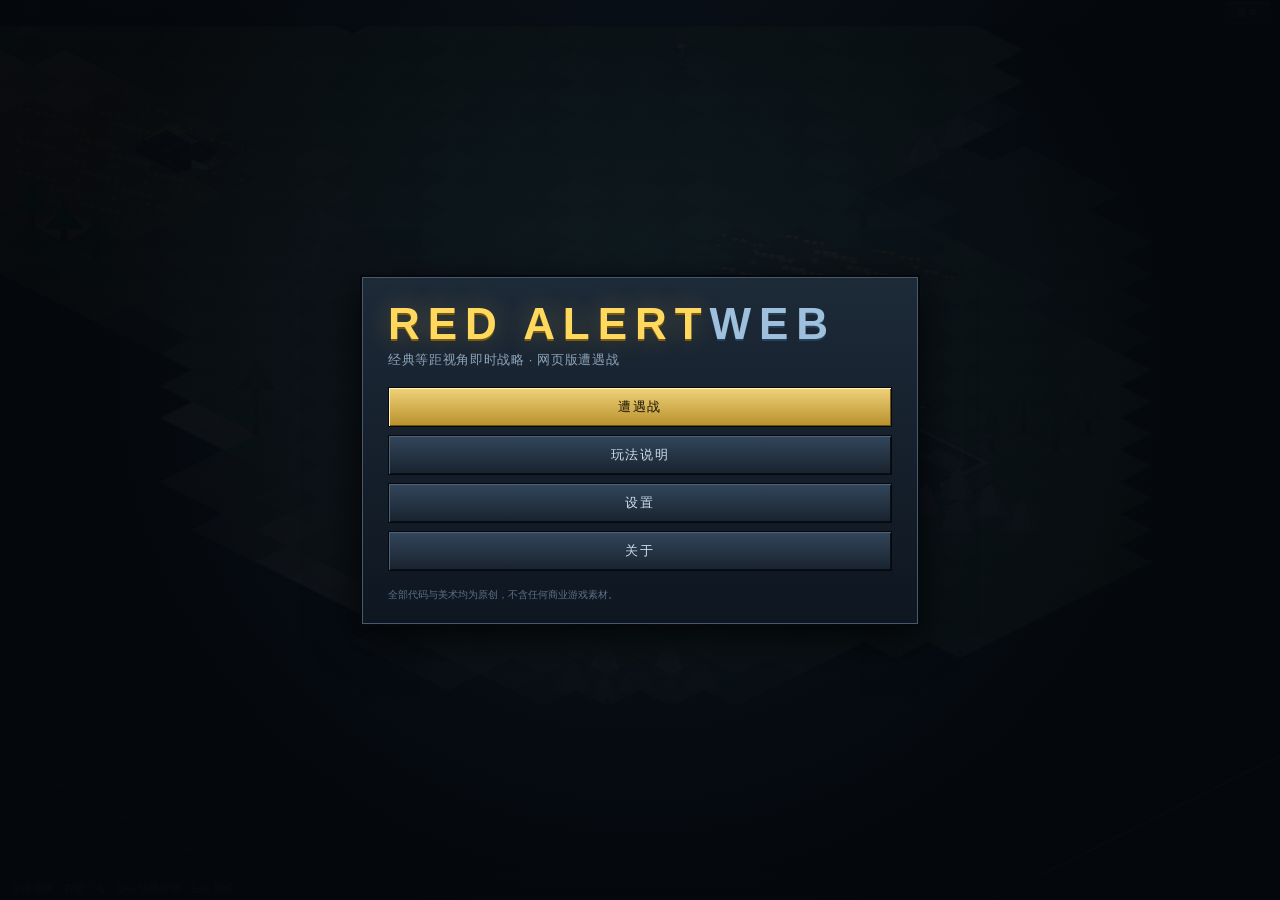
==== index.html @ 0a17a6fe "Add files via upload" ====
<!DOCTYPE html>
<html lang="en">
<head>
<meta charset="utf-8">
<meta name="viewport" content="width=device-width, initial-scale=1">
<title>Red Alert Web - browser skirmish</title>
<meta name="description" content="A complete browser skirmish game in the classic isometric real-time strategy style. Original code and procedural art.">
<link rel="stylesheet" href="styles.css">
</head>
<body>
<div id="game">
  <div id="viewport">
    <canvas id="world" width="800" height="600"></canvas>
    <div id="alerts"></div>
    <div id="topbar">
      <span id="factionLabel">Allied</span>
      <span id="gameTimer">0:00</span>
      <button id="btnMenu" title="Pause menu (Esc)">MENU</button>
    </div>
    <div id="hintBar">Left click selects &middot; right click orders &middot; Q/E switch tabs &middot; Esc pauses</div>
  </div>

  <aside id="sidebar">
    <div class="panel creditsPanel">
      <div class="row">
        <span class="label">CREDITS</span>
        <span id="credits">$10,000</span>
      </div>
      <div class="row powerRow">
        <span class="label">POWER</span>
        <div class="powerBar" id="powerBar"><i></i></div>
        <span id="powerText">+0</span>
      </div>
    </div>
    <nav id="tabs"></nav>
    <div id="buildGrid"></div>
    <div id="selectionInfo" class="panel"></div>
    <div id="minimapPanel" class="panel">
      <canvas id="minimap" width="188" height="120"></canvas>
    </div>
    <div id="actions" class="panel">
      <button id="btnRepair" class="action">REPAIR <span>R</span></button>
      <button id="btnSell" class="action">SELL <span>Del</span></button>
    </div>
  </aside>

  <div id="overlay" class="overlay"></div>
  <div id="tooltip"></div>
</div>

<script src="src/core/util.js"></script>
<script src="src/core/rules.js"></script>
<script src="src/core/map.js"></script>
<script src="src/core/pathfind.js"></script>
<script src="src/core/sim.js"></script>
<script src="src/core/ai.js"></script>
<script src="src/render/art.js"></script>
<script src="src/render/iso.js"></script>
<script src="src/render/renderer.js"></script>
<script src="src/render/minimap.js"></script>
<script src="src/audio/sfx.js"></script>
<script src="src/audio/voice.js"></script>
<script src="src/ui/i18n.js"></script>
<script src="src/ui/hud.js"></script>
<script src="src/ui/input.js"></script>
<script src="src/ui/screens.js"></script>
<script src="src/main.js"></script>
</body>
</html>
---- styles.css ----
/* Red Alert Web - chrome, sidebar and menus.  No external fonts or images. */

:root {
  --chrome-dark: #10161f;
  --chrome: #1b2634;
  --chrome-light: #2b3a4c;
  --bevel-light: #4a6076;
  --bevel-dark: #070b11;
  --gold: #d8b24a;
  --gold-bright: #ffd85e;
  --green: #6ad86a;
  --red: #e0543a;
  --text: #cfe0ee;
  --text-dim: #8ea3b8;
}

* { box-sizing: border-box; }

html, body {
  margin: 0;
  height: 100%;
  overflow: hidden;
  background: #05080c;
  color: var(--text);
  font-family: "Segoe UI", Tahoma, Verdana, sans-serif;
  font-size: 13px;
  user-select: none;
}

#game {
  position: fixed;
  inset: 0;
  display: flex;
}

#viewport {
  position: relative;
  flex: 1 1 auto;
  min-width: 0;
  overflow: hidden;
  background: #04060a;
}

#world {
  display: block;
  width: 100%;
  height: 100%;
  cursor: none;
}

/* ---------------------------------------------------------------- top bar */
#topbar {
  position: absolute;
  top: 0; left: 0; right: 0;
  height: 26px;
  display: flex;
  align-items: center;
  gap: 14px;
  padding: 0 10px;
  background: linear-gradient(#1c2836ee, #0d141cee);
  border-bottom: 1px solid var(--bevel-dark);
  font-size: 11px;
  letter-spacing: .12em;
  text-transform: uppercase;
  color: var(--text-dim);
  pointer-events: none;
}
#topbar span { pointer-events: none; }
#game:not(.in-game) #factionLabel,
#game:not(.in-game) #gameTimer { visibility: hidden; }
#topbar #factionLabel { color: var(--gold); }
#topbar #gameTimer { color: var(--text); font-variant-numeric: tabular-nums; }
#btnMenu {
  pointer-events: auto;
  margin-left: auto;
  font: inherit;
  font-size: 10px;
  letter-spacing: .1em;
  color: var(--text);
  background: linear-gradient(#2c3d51, #16202c);
  border: 1px solid var(--bevel-light);
  box-shadow: inset 0 1px 0 #5a7288, 0 1px 2px #000;
  padding: 3px 10px;
  cursor: pointer;
}
#btnMenu:hover { background: linear-gradient(#3a5070, #1d2a3a); }

#hintBar {
  position: absolute;
  bottom: 0; left: 0; right: 0;
  padding: 4px 10px;
  font-size: 11px;
  color: #7d93a8;
  background: linear-gradient(#0b1119cc, #05080cee);
  border-top: 1px solid #101820;
  pointer-events: none;
}
#game.in-game #hintBar { opacity: .0; }

/* ---------------------------------------------------------------- alerts */
#alerts {
  position: absolute;
  top: 32px;
  left: 50%;
  transform: translateX(-50%);
  display: flex;
  flex-direction: column;
  align-items: center;
  gap: 4px;
  pointer-events: none;
  z-index: 5;
}
.alert {
  padding: 4px 14px;
  font-size: 12px;
  letter-spacing: .08em;
  text-transform: uppercase;
  color: #e8f2ff;
  background: #0d1620dd;
  border: 1px solid #2b3a4c;
  box-shadow: 0 2px 6px #000a;
  transition: opacity .2s linear;
}
.alert.good { color: #c8ffcf; border-color: #2e6b3a; }
.alert.warn { color: #ffe9a8; border-color: #7a6420; }
.alert.bad  { color: #ffc8bd; border-color: #7a2a20; }

/* ---------------------------------------------------------------- sidebar */
#sidebar {
  flex: 0 0 232px;
  display: flex;
  flex-direction: column;
  background: linear-gradient(180deg, #24313f, #131b25 60%, #0c1219);
  border-left: 2px solid #05080c;
  box-shadow: inset 1px 0 0 #40556a;
  padding: 6px;
  gap: 6px;
  overflow: hidden;
}

.panel {
  background: linear-gradient(#16202b, #0d141c);
  border: 1px solid #05080c;
  box-shadow: inset 1px 1px 0 #3d5166, inset -1px -1px 0 #0a0f15;
  padding: 6px;
}

.creditsPanel .row {
  display: flex;
  align-items: center;
  gap: 6px;
  font-size: 11px;
  letter-spacing: .14em;
}
.creditsPanel .label { color: var(--text-dim); }
#credits {
  margin-left: auto;
  font-family: "Consolas", "Courier New", monospace;
  font-size: 17px;
  font-weight: 700;
  color: var(--gold-bright);
  text-shadow: 0 0 6px #a07a1080;
  font-variant-numeric: tabular-nums;
}
#credits.low { color: var(--red); text-shadow: 0 0 6px #a02a1080; }

.powerRow { margin-top: 4px; }
.powerBar {
  flex: 1 1 auto;
  height: 10px;
  background: #070c12;
  border: 1px solid #05080c;
  box-shadow: inset 1px 1px 0 #2a3a4a;
  overflow: hidden;
}
.powerBar i {
  display: block;
  height: 100%;
  width: 0;
  background: linear-gradient(#7de07d, #2f8a3a);
  transition: width .2s linear;
}
.powerBar.overload i { background: linear-gradient(#ff8a6a, #b02a1a); }
#powerText {
  min-width: 34px;
  text-align: right;
  font-family: "Consolas", monospace;
  color: var(--green);
}
#powerText.bad { color: var(--red); }

/* tabs */
#tabs {
  display: grid;
  grid-template-columns: repeat(4, 1fr);
  gap: 2px;
}
.tab {
  font: inherit;
  font-size: 10px;
  letter-spacing: .02em;
  padding: 5px 1px;
  color: var(--text-dim);
  background: linear-gradient(#26333f, #141d26);
  border: 1px solid #05080c;
  box-shadow: inset 1px 1px 0 #40556a;
  cursor: pointer;
}
.tab .tabKey {
  display: block;
  font-size: 9px;
  color: #6d8497;
}
.tab:hover { color: #e8f2ff; }
.tab.active {
  color: #0d141c;
  background: linear-gradient(#f0d27a, #b8912c);
  box-shadow: inset 1px 1px 0 #fff0b0;
}
.tab.active .tabKey { color: #5a4408; }

/* build grid */
#buildGrid {
  flex: 1 1 auto;
  display: grid;
  grid-template-columns: repeat(2, 1fr);
  gap: 4px;
  align-content: start;
  overflow-y: auto;
  overflow-x: hidden;
  padding: 2px;
  background: #0b1219;
  border: 1px solid #05080c;
  box-shadow: inset 1px 1px 0 #2a3a4a;
}
#buildGrid::-webkit-scrollbar { width: 8px; }
#buildGrid::-webkit-scrollbar-thumb { background: #2b3a4c; }

.buildItem {
  position: relative;
  font: inherit;
  padding: 3px;
  height: 74px;
  color: var(--text);
  background: linear-gradient(#2a3947, #16202b);
  border: 1px solid #05080c;
  box-shadow: inset 1px 1px 0 #46596d, inset -1px -1px 0 #0a0f15;
  cursor: pointer;
  overflow: hidden;
  text-align: left;
}
.buildItem:hover { background: linear-gradient(#3a4d61, #1c2836); }
.buildItem .icon { display: block; margin: 0 auto 1px; image-rendering: pixelated; }
.buildItem .cost {
  display: block;
  font-size: 10px;
  font-family: "Consolas", monospace;
  color: var(--gold);
  text-align: center;
}
.buildItem .bname {
  display: block;
  font-size: 9px;
  color: #a9bccd;
  text-align: center;
  white-space: nowrap;
  overflow: hidden;
  text-overflow: ellipsis;
}
.buildItem .progress {
  position: absolute;
  left: 2px; right: 2px; bottom: 2px;
  height: 4px;
  background: #05080c;
  opacity: 0;
}
.buildItem.showProgress .progress { opacity: 1; }
.buildItem .progress i {
  display: block;
  height: 100%;
  width: 0;
  background: linear-gradient(#8fe0ff, #2a7fb0);
}
.buildItem.locked { opacity: .45; filter: grayscale(.7); }
.buildItem.unaffordable .cost { color: var(--red); }
.buildItem.ready {
  background: linear-gradient(#8a6f22, #4a3a10);
  box-shadow: inset 0 0 0 1px var(--gold-bright), 0 0 10px #d8b24a80;
  animation: readyPulse 1s infinite alternate;
}
.buildItem.placing {
  box-shadow: inset 0 0 0 1px #9dffb0, 0 0 10px #6ad86a80;
}
@keyframes readyPulse {
  from { box-shadow: inset 0 0 0 1px var(--gold-bright), 0 0 4px #d8b24a60; }
  to   { box-shadow: inset 0 0 0 1px #fff0b0, 0 0 14px #ffd85e90; }
}

/* selection readout */
#selectionInfo { min-height: 62px; font-size: 11px; }
.selEmpty { color: #566b7e; font-size: 11px; }
.selTitle { color: var(--gold); font-size: 12px; margin-bottom: 3px; }
.selTitle .rank { color: var(--gold-bright); }
.selHp {
  height: 7px;
  background: #070c12;
  border: 1px solid #05080c;
  margin-bottom: 2px;
}
.selHp i { display: block; height: 100%; background: linear-gradient(#7de07d, #2f8a3a); }
.selMeta { color: #9db1c4; font-size: 10px; }
.selMeta.dim { color: #6d8497; }

/* minimap */
#minimapPanel { padding: 4px; }
#minimap {
  display: block;
  width: 100%;
  height: auto;
  background: #070c12;
  border: 1px solid #05080c;
  box-shadow: inset 1px 1px 0 #2a3a4a;
  image-rendering: pixelated;
  cursor: crosshair;
}

#actions { display: flex; gap: 4px; }
.action {
  flex: 1;
  font: inherit;
  font-size: 10px;
  letter-spacing: .08em;
  padding: 6px 2px;
  color: var(--text);
  background: linear-gradient(#2c3d51, #16202c);
  border: 1px solid #05080c;
  box-shadow: inset 1px 1px 0 #46596d;
  cursor: pointer;
}
.action span { color: #6d8497; font-size: 9px; }
.action:hover:not(:disabled) { background: linear-gradient(#3a5070, #1d2a3a); }
.action:disabled { opacity: .4; cursor: default; }

/* ---------------------------------------------------------------- tooltip */
#tooltip {
  position: fixed;
  width: 260px;
  padding: 8px 10px;
  background: #0e1620f2;
  border: 1px solid #46596d;
  box-shadow: 0 4px 14px #000c;
  font-size: 11px;
  line-height: 1.45;
  color: var(--text);
  opacity: 0;
  pointer-events: none;
  transition: opacity .1s linear;
  z-index: 40;
}
#tooltip.show { opacity: 1; }
#tooltip b { color: var(--gold-bright); }
#tooltip .cost { float: right; color: var(--gold); font-family: Consolas, monospace; }
#tooltip p { margin: 4px 0 0; color: #a9bccd; }
#tooltip p.warn { color: #ffb37a; }
#tooltip p.dim { color: #6d8497; }

/* ---------------------------------------------------------------- overlays */
.overlay {
  position: absolute;
  inset: 0;
  display: none;
  align-items: center;
  justify-content: center;
  background: radial-gradient(circle at 50% 40%, #0b1520ee, #04070bf7 70%);
  z-index: 30;
  padding: 18px;
  overflow: auto;
}
.overlay.show { display: flex; }

.menuPanel {
  width: min(560px, 96vw);
  padding: 22px 26px;
  background: linear-gradient(#1d2a38, #0e1620);
  border: 2px solid #05080c;
  box-shadow: inset 0 0 0 1px #46596d, 0 12px 40px #000c;
}
.menuPanel.wide { width: min(880px, 96vw); }
.menuPanel.small { width: min(360px, 90vw); }

.gameTitle {
  margin: 0 0 2px;
  font-size: 44px;
  letter-spacing: .18em;
  color: var(--gold-bright);
  text-shadow: 0 2px 0 #7a5a10, 0 0 26px #d8b24a55;
}
.gameTitle span { color: #9fc0dc; text-shadow: 0 2px 0 #24405a; }
.subtitle { margin: 0 0 18px; color: var(--text-dim); letter-spacing: .05em; }
.screenTitle {
  margin: 0 0 14px;
  font-size: 20px;
  letter-spacing: .16em;
  color: var(--gold-bright);
  text-shadow: 0 1px 0 #6b5010;
}
.footer { margin: 16px 0 0; font-size: 10px; color: #5b7186; line-height: 1.5; }
.hint { font-size: 11px; color: #7f93a8; margin: 6px 0 0; line-height: 1.5; }

.menuButtons { display: flex; flex-direction: column; gap: 8px; margin-top: 6px; }
.menuButtons.row { flex-direction: row; justify-content: flex-end; }

.btn {
  font: inherit;
  font-size: 13px;
  letter-spacing: .12em;
  text-transform: uppercase;
  padding: 10px 18px;
  color: var(--text);
  background: linear-gradient(#33465b, #18222e);
  border: 1px solid #05080c;
  box-shadow: inset 1px 1px 0 #4d6274, inset -1px -1px 0 #0a0f15;
  cursor: pointer;
  transition: background .12s linear;
}
.btn:hover { background: linear-gradient(#40566e, #1d2a38); color: #fff; }
.btn.primary {
  color: #1a1405;
  background: linear-gradient(#f0d27a, #b8912c);
  box-shadow: inset 1px 1px 0 #fff2ba, inset -1px -1px 0 #6b5010;
}
.btn.primary:hover { background: linear-gradient(#ffe9a0, #d3a838); }
.btn.toggle {
  font-size: 11px;
  padding: 7px 12px;
  letter-spacing: .06em;
  text-transform: none;
}
.btn.toggle.active { color: #1a1405; background: linear-gradient(#f0d27a, #b8912c); }
.btn.toggle.wide { width: 100%; text-align: left; }

.cols { display: grid; grid-template-columns: 1fr 1fr; gap: 22px; }
.col h3 {
  margin: 14px 0 6px;
  font-size: 11px;
  letter-spacing: .14em;
  text-transform: uppercase;
  color: var(--gold);
  border-bottom: 1px solid #2b3a4c;
  padding-bottom: 3px;
}
.col h3:first-child { margin-top: 0; }
.btnRow { display: flex; flex-wrap: wrap; gap: 6px; }
.btnRow.col { flex-direction: column; }

.swatches { display: flex; gap: 5px; flex-wrap: wrap; }
.swatch {
  width: 26px; height: 22px;
  border: 2px solid #05080c;
  box-shadow: inset 0 0 0 1px #ffffff30;
  cursor: pointer;
  padding: 0;
}
.swatch.active { box-shadow: 0 0 0 2px var(--gold-bright), inset 0 0 0 1px #ffffff60; }

.seedInput {
  flex: 1 1 120px;
  font: inherit;
  font-size: 12px;
  padding: 6px 8px;
  color: var(--text);
  background: #0a1119;
  border: 1px solid #05080c;
  box-shadow: inset 1px 1px 0 #2a3a4a;
}

.optList { display: flex; flex-direction: column; gap: 10px; }
.optRow { display: flex; align-items: center; gap: 12px; font-size: 12px; }
.optLabel { flex: 0 0 190px; color: var(--text-dim); }
.optRow input[type=range] { flex: 1 1 auto; accent-color: var(--gold); }
.optValue { width: 40px; text-align: right; font-family: Consolas, monospace; color: var(--gold); }

.helpTable { display: flex; flex-direction: column; gap: 4px; font-size: 11.5px; }
.helpRow { display: flex; gap: 10px; }
.helpRow b { flex: 0 0 168px; color: var(--gold); font-weight: 600; }
.helpRow span { color: #a9bccd; }
.helpSmall { color: #a9bccd; font-size: 11.5px; line-height: 1.6; }
.aboutBody { font-size: 12.5px; line-height: 1.65; color: #b6c8d8; }
.aboutBody h3 { color: var(--gold); font-size: 12px; letter-spacing: .12em; margin: 16px 0 6px; }
.aboutBody ul { margin: 0; padding-left: 18px; }
.aboutBody code { color: var(--gold-bright); font-family: Consolas, monospace; }

.statGrid {
  display: grid;
  grid-template-columns: 1fr auto;
  gap: 4px 18px;
  font-size: 12px;
  margin-bottom: 16px;
}
.statKey { color: var(--text-dim); }
.statVal { color: var(--gold-bright); font-family: Consolas, monospace; text-align: right; }
.shareBox { display: flex; align-items: center; gap: 8px; font-size: 11px; color: var(--text-dim); margin-bottom: 12px; }
.shareInput {
  flex: 1 1 auto;
  font: inherit;
  font-size: 11px;
  padding: 6px 8px;
  color: var(--gold-bright);
  background: #0a1119;
  border: 1px solid #2b3a4c;
}

.results.win .screenTitle { color: #b6ff9a; text-shadow: 0 0 20px #6ad86a60; }
.results.lose .screenTitle { color: #ff9a86; text-shadow: 0 0 20px #e0543a50; }

/* the sidebar is hidden until a match starts */
#sidebar { display: none; }
#game.in-game #sidebar { display: flex; }

@media (max-width: 720px) {
  #sidebar { flex-basis: 190px; }
  .gameTitle { font-size: 30px; }
  .cols { grid-template-columns: 1fr; }
  #hintBar { font-size: 10px; }
}
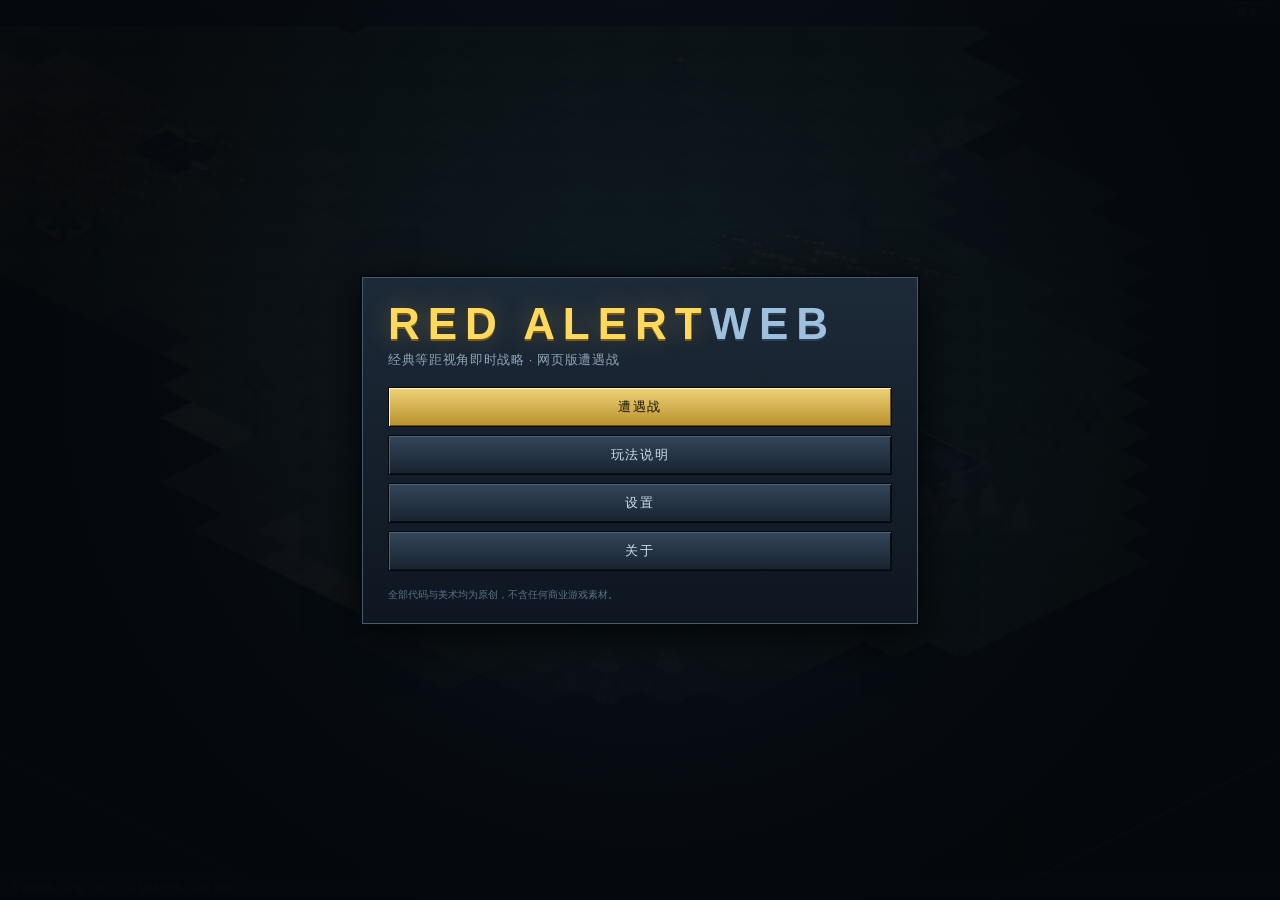
==== commit f7cf9766: "Add files via upload" ====
--- a/index.html
+++ b/index.html
@@ -38,6 +38,7 @@
     <div id="minimapPanel" class="panel">
       <canvas id="minimap" width="188" height="120"></canvas>
     </div>
+    <div id="superPanel" class="panel"></div>
     <div id="actions" class="panel">
       <button id="btnRepair" class="action">REPAIR <span>R</span></button>
       <button id="btnSell" class="action">SELL <span>Del</span></button>
--- a/styles.css
+++ b/styles.css
@@ -325,6 +325,60 @@
 }
 
 #actions { display: flex; gap: 4px; }
+
+/* 超级武器面板（超时空传送仪 / 天气控制器 / 铁幕 / 核弹） */
+#superPanel { display: flex; flex-direction: column; gap: 4px; }
+#superPanel:empty { display: none; }
+.swBtn {
+  position: relative;
+  display: flex;
+  align-items: center;
+  gap: 6px;
+  font: inherit;
+  padding: 4px 6px;
+  color: var(--text);
+  background: linear-gradient(#2a3947, #16202b);
+  border: 1px solid #05080c;
+  box-shadow: inset 1px 1px 0 #46596d;
+  cursor: pointer;
+  overflow: hidden;
+}
+.swBtn .swIcon { flex: 0 0 auto; image-rendering: pixelated; }
+.swBtn .swText { flex: 1 1 auto; min-width: 0; text-align: left; }
+.swBtn .swName {
+  display: block;
+  font-size: 11px;
+  white-space: nowrap;
+  overflow: hidden;
+  text-overflow: ellipsis;
+}
+.swBtn .swPct {
+  display: block;
+  font-size: 10px;
+  font-family: Consolas, monospace;
+  color: #7fd4ff;
+}
+.swBtn .swBar {
+  position: absolute;
+  left: 0; right: 0; bottom: 0;
+  height: 3px;
+  background: #05080c;
+}
+.swBtn .swBar i {
+  display: block;
+  height: 100%;
+  width: 0;
+  background: linear-gradient(90deg, #2a7fb0, #8fe0ff);
+}
+.swBtn.ready {
+  background: linear-gradient(#8a6f22, #4a3a10);
+  box-shadow: inset 0 0 0 1px var(--gold-bright), 0 0 10px #d8b24a80;
+  animation: readyPulse 1s infinite alternate;
+}
+.swBtn.ready .swPct { color: var(--gold-bright); }
+.swBtn.aiming {
+  box-shadow: inset 0 0 0 1px #ff8a6a, 0 0 12px #ff7a5a90;
+}
 .action {
   flex: 1;
   font: inherit;
